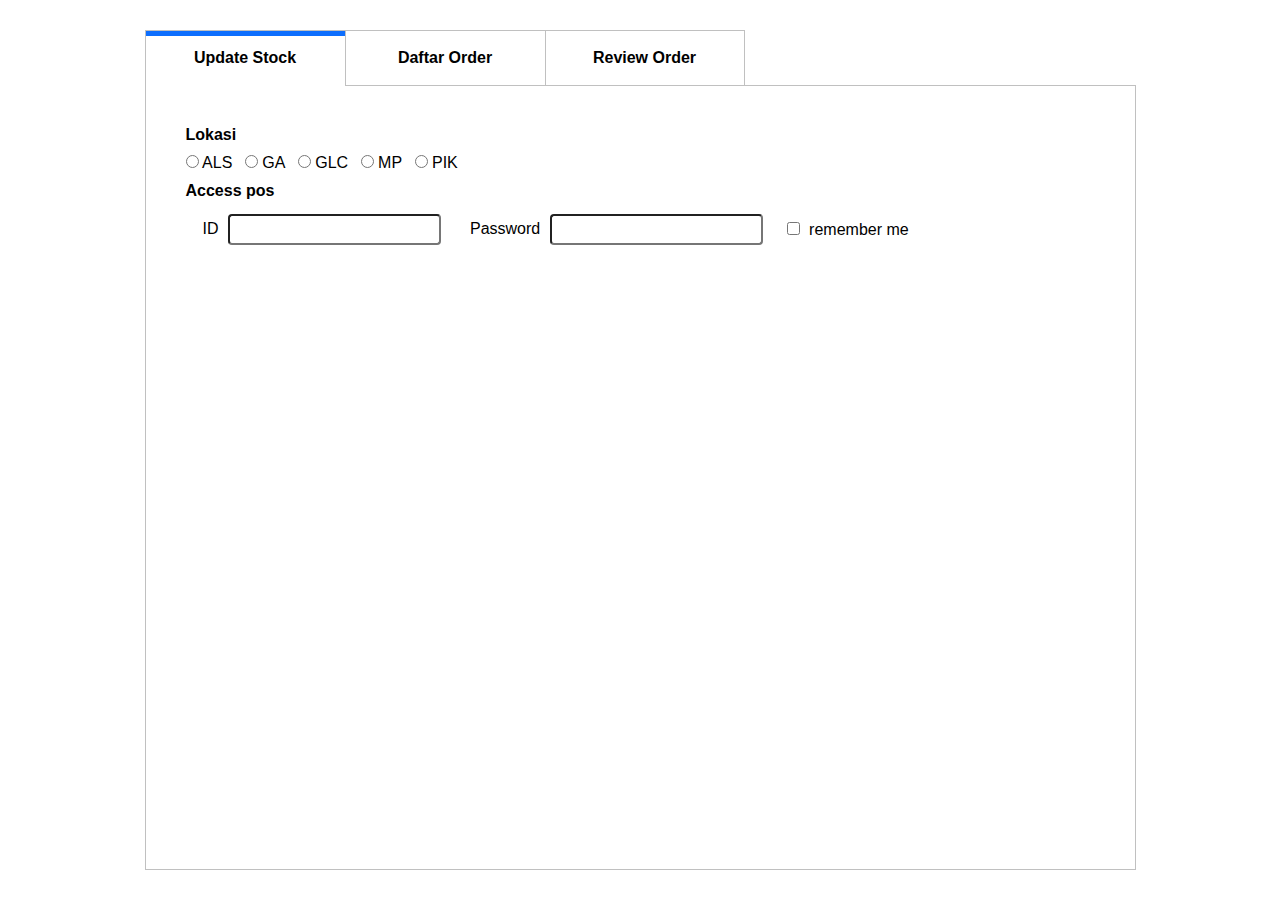
==== index.html @ 6b4b5ef0 "Initial Commit" ====
<!DOCTYPE html>
<html lang="en">
<head>
    <meta charset="UTF-8">
    <meta http-equiv="X-UA-Compatible" content="IE=edge">
    <meta name="viewport" content="width=device-width, initial-scale=1.0">
    <title>Document</title>
    <link rel="stylesheet" href="styles.css">
    <script src="index.js" defer></script>
</head>
<body>
    <div class="container">
        <header class="tab">
            <ul class="tab-container">
                <li class="tab-list active" data-tab="update">Update Stock</li>
                <li class="tab-list" data-tab="daftar">Daftar Order</li>
                <li class="tab-list" data-tab="review">Review Order</li>
            </ul>
            <div class="border-span"></div>
        </header>
        <main class="content">
            <div class="content-layout active">
                <div class="location">
                    <h4 class="location__title">Lokasi</h4>
                    <input type="radio" name="als" id="als">
                    <label class="location__label" for="als">ALS</label>
                    <input type="radio" name="ga" id="ga">
                    <label class="location__label" for="ga">GA</label>
                    <input type="radio" name="glc" id="glc">
                    <label class="location__label" for="glc">GLC</label>
                    <input type="radio" name="mp" id="mp">
                    <label class="location__label" for="mp">MP</label>
                    <input type="radio" name="pik" id="pik">
                    <label class="location__label" for="pik">PIK</label>
                </div>
                <div class="pos">
                    <h4 class="pos__title">Access pos</h4>
                    <div class="pos__form">
                        <div class="form-control">
                            <label class="form-label" for="id-pos">ID</label>
                            <input class="form-input" type="text" id="id-pos">
                        </div>
                        <div class="form-control">
                            <label class="form-label" for="password-pos">Password</label>
                            <input class="form-input" type="password" id="password-pos">
                        </div>
                        <div class="form-control">
                            <input type="checkbox" name="remember-me" id="remember-me">
                            <label for="remember-me" class="form-label">remember me</label>
                        </div>
                    </div>
                </div>
            </div>
            <div class="content-layout" >Daftar Order</div>
            <div class="content-layout" >Review Order</div>
        </main>
    </div>
</body>
</html>
---- styles.css ----
:root{
    --primary : #0D6EFD;
    --dark-blue : #0B5ED7;
}

*, 
*::before,
*::after{
    box-sizing: border-box;
    margin: 0;
    padding: 0;
    text-decoration: none;
}

body,
html {
    font-family: Arial, Helvetica, sans-serif;
    position: relative;
}

ul{
    list-style: none;
}

.container {
    display: flex;
    flex-direction: column;
    max-width: 991px;
    min-height: 100vh;
    width: 100%;
    height: 100%;
    padding: 30px 0;

    margin-inline: auto;
}

/* Tab */
.tab{
    display: flex;
}

.tab-container {
    display: flex;
}

.tab-list{
    font-weight: bold;
    text-align: center;
    width: 200px;
    padding: 18px 32px;
    cursor: pointer;
    position: relative;
    border: 1px solid silver;
    border-right: none;

}

.tab-list:last-child{
    border: 1px solid silver;
}

.tab-list:not(.active):hover{
    background-color: rgb(244, 239, 239);
    color: rgb(36, 34, 34);
}

.tab-list.active{
    border-bottom: none;
}

.tab-list.active::before{
    content: "";
    position: absolute;
    top: 0;
    left: 0;
    height: 5px;
    width: 100%;
    background-color: var(--primary);
    color: white;
}

.border-span{
    flex: 1;
    border-bottom: 1px solid silver;
}

/* content */

.content{
    flex : 1;
    padding: 40px;

    border: 1px solid silver;
    border-top: none;
}

.content-layout {
    display: none;
}

.content-layout.active{
    display: block;
}

/* location */

.location{
    margin-bottom: 10px;
}

.location__title { 
    margin-bottom: 10px;
}

.location__label {
    margin-right: 8px;
}

/* pos */

.pos__title{ 
    margin-bottom: 10px;
}

.pos__form{
    display: flex;
    align-items: center;
}


.form-control{
    margin: 4px 12px;
}

.form-control > .form-label{
    margin-inline: 5px;
}

.form-control > .form-input {
    padding: 6px 16px;
    border-radius: 4px;
    -webkit-border-radius: 4px;
    -moz-border-radius: 4px;
    -ms-border-radius: 4px;
    -o-border-radius: 4px;
}
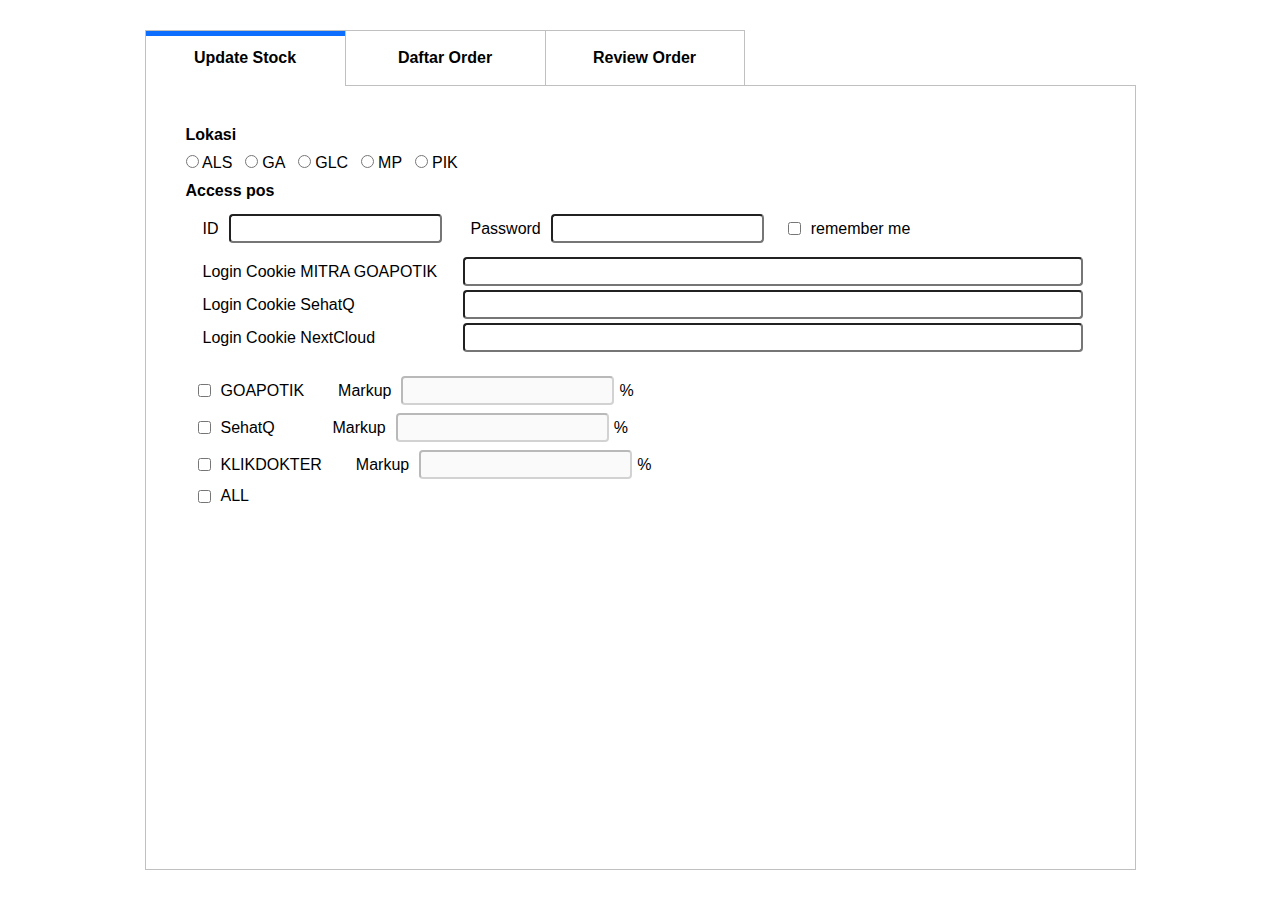
==== commit e8b4823f: "update stock logic for checkbox" ====
--- a/index.html
+++ b/index.html
@@ -1,13 +1,15 @@
 <!DOCTYPE html>
 <html lang="en">
+
 <head>
     <meta charset="UTF-8">
     <meta http-equiv="X-UA-Compatible" content="IE=edge">
     <meta name="viewport" content="width=device-width, initial-scale=1.0">
-    <title>Document</title>
+    <title>Bot Apotek 2</title>
     <link rel="stylesheet" href="styles.css">
     <script src="index.js" defer></script>
 </head>
+
 <body>
     <div class="container">
         <header class="tab">
@@ -50,10 +52,64 @@
                         </div>
                     </div>
                 </div>
+                <div class="cookie">
+                    <div class="form-control">
+                        <label class="form-label" for="">Login Cookie MITRA GOAPOTIK</label>
+                        <input class="form-input" type="text">
+                    </div>
+                    <div class="form-control">
+                        <label class="form-label" for="">Login Cookie SehatQ</label>
+                        <input class="form-input" type="text">
+                    </div>
+                    <div class="form-control">
+                        <label class="form-label" for="">Login Cookie NextCloud</label>
+                        <input class="form-input" type="text">
+                    </div>
+                </div>
+                <div class="option">
+                    <div class="markup">
+                        <div class="form-control">
+                            <input class="js-cbMarkup" type="checkbox" id="goapotik" data-markup="goapotik">
+                            <label class="form-label" for="goapotik">GOAPOTIK</label>
+                        </div>
+                        <div class="form-control">
+                            <label class="form-label" for="markup-goapotik">Markup</label>
+                            <input class="form-input js-input-markup" type="number" id="markup-goapotik" data-markup="goapotik" disabled>
+                            %
+                        </div>
+                    </div>
+                    <div class="markup">
+                        <div class="form-control">
+                            <input class="js-cbMarkup" type="checkbox" id="sehatq" data-markup="sehatq">
+                            <label class="form-label" for="sehatq">SehatQ</label>
+                        </div>
+                        <div class="form-control">
+                            <label class="form-label" for="markup-sehatq">Markup</label>
+                            <input class="form-input js-input-markup" type="number" id="markup-sehatq" data-markup="sehatq" disabled>
+                            %
+                        </div>
+                    </div>
+                    <div class="markup">
+                        <div class="form-control">
+                            <input class="js-cbMarkup" type="checkbox" id="goapotik" data-markup="klikdokter">
+                            <label class="form-label" for="goapotik">KLIKDOKTER</label>
+                        </div>
+                        <div class="form-control">
+                            <label class="form-label" for="markup-goapotik">Markup</label>
+                            <input class="form-input js-input-markup" type="number" id="markup-goapotik" data-markup="klikdokter" disabled>
+                            %
+                        </div>
+                    </div>
+                    <div class="form-control">
+                        <input class="js-cbMarkup-all" type="checkbox" id="markup-all">
+                        <label class="form-label" for="markup-all">ALL</label>
+                    </div>
+                </div>
             </div>
-            <div class="content-layout" >Daftar Order</div>
-            <div class="content-layout" >Review Order</div>
+            <div class="content-layout">Daftar Order</div>
+            <div class="content-layout">Review Order</div>
         </main>
     </div>
 </body>
+
 </html>--- a/styles.css
+++ b/styles.css
@@ -118,6 +118,10 @@
 
 /* pos */
 
+.pos{
+    margin-bottom: 10px;
+}
+
 .pos__title{ 
     margin-bottom: 10px;
 }
@@ -129,6 +133,9 @@
 
 
 .form-control{
+    display: flex;
+    gap: 5px;
+    align-items: center;
     margin: 4px 12px;
 }
 
@@ -137,7 +144,7 @@
 }
 
 .form-control > .form-input {
-    padding: 6px 16px;
+    padding: 5px 16px;
     border-radius: 4px;
     -webkit-border-radius: 4px;
     -moz-border-radius: 4px;
@@ -145,3 +152,24 @@
     -o-border-radius: 4px;
 }
 
+.cookie .form-label{
+    width: 250px;
+}
+
+.cookie .form-input{
+    flex: 1;
+}
+
+.option{
+    margin-top: 20px;
+}
+
+.markup{
+    display: flex;
+    width: 50%;
+    align-items: center;
+}
+
+.markup .form-control {
+    flex: 1;
+}
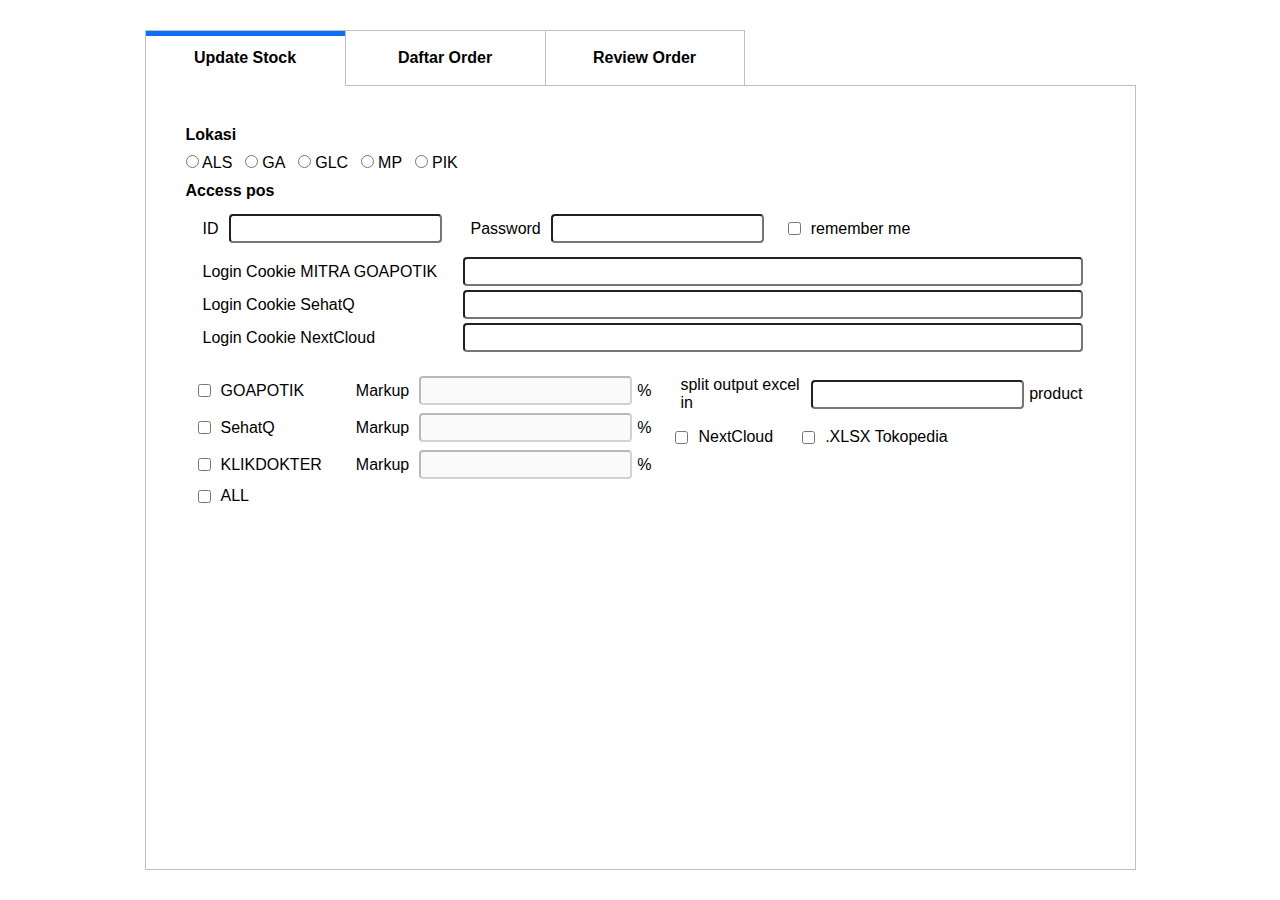
==== commit 1d642312: "[Update] update stock tabs" ====
--- a/index.html
+++ b/index.html
@@ -67,42 +67,63 @@
                     </div>
                 </div>
                 <div class="option">
-                    <div class="markup">
-                        <div class="form-control">
-                            <input class="js-cbMarkup" type="checkbox" id="goapotik" data-markup="goapotik">
-                            <label class="form-label" for="goapotik">GOAPOTIK</label>
+                    <div class="option__markup">
+                        <div class="markup">
+                            <div class="form-control">
+                                <input class="js-cbMarkup" type="checkbox" id="goapotik" data-markup="goapotik">
+                                <label class="form-label" for="goapotik">GOAPOTIK</label>
+                            </div>
+                            <div class="form-control">
+                                <label class="form-label" for="markup-goapotik">Markup</label>
+                                <input class="form-input js-input-markup" type="number" id="markup-goapotik" data-markup="goapotik" disabled>
+                                %
+                            </div>
+                        </div>
+                        <div class="markup">
+                            <div class="form-control">
+                                <input class="js-cbMarkup" type="checkbox" id="sehatq" data-markup="sehatq">
+                                <label class="form-label" for="sehatq">SehatQ</label>
+                            </div>
+                            <div class="form-control">
+                                <label class="form-label" for="markup-sehatq">Markup</label>
+                                <input class="form-input js-input-markup" type="number" id="markup-sehatq" data-markup="sehatq" disabled>
+                                %
+                            </div>
+                        </div>
+                        <div class="markup">
+                            <div class="form-control">
+                                <input class="js-cbMarkup" type="checkbox" id="goapotik" data-markup="klikdokter">
+                                <label class="form-label" for="goapotik">KLIKDOKTER</label>
+                            </div>
+                            <div class="form-control">
+                                <label class="form-label" for="markup-goapotik">Markup</label>
+                                <input class="form-input js-input-markup" type="number" id="markup-goapotik" data-markup="klikdokter" disabled>
+                                %
+                            </div>
                         </div>
                         <div class="form-control">
-                            <label class="form-label" for="markup-goapotik">Markup</label>
-                            <input class="form-input js-input-markup" type="number" id="markup-goapotik" data-markup="goapotik" disabled>
-                            %
+                            <input class="js-cbMarkup-all" type="checkbox" id="markup-all">
+                            <label class="form-label" for="markup-all">ALL</label>
                         </div>
                     </div>
-                    <div class="markup">
-                        <div class="form-control">
-                            <input class="js-cbMarkup" type="checkbox" id="sehatq" data-markup="sehatq">
-                            <label class="form-label" for="sehatq">SehatQ</label>
+                    <div class="option__other">
+                        <div class="excel-product form-control">
+                            <label class="form-label" for="split-excel">
+                                split output excel in
+                            </label>
+                            <input class="form-input" id="split-excel" type="number">
+                            <span>product</span>
                         </div>
-                        <div class="form-control">
-                            <label class="form-label" for="markup-sehatq">Markup</label>
-                            <input class="form-input js-input-markup" type="number" id="markup-sehatq" data-markup="sehatq" disabled>
-                            %
+                        <div class="update-form">
+                            <div class="form-control">
+                                <input type="checkbox" id="update-nextcloud">
+                                <label class="form-label" for="update-nextcloud">NextCloud</label>
+                            </div>
+                            <div class="form-control">
+                                <input type="checkbox" id="update-xlsx-tokopedia">
+                                <label class="form-label" for="update-xlsx-tokopedia">.XLSX Tokopedia</label>
+                            </div>
                         </div>
-                    </div>
-                    <div class="markup">
-                        <div class="form-control">
-                            <input class="js-cbMarkup" type="checkbox" id="goapotik" data-markup="klikdokter">
-                            <label class="form-label" for="goapotik">KLIKDOKTER</label>
-                        </div>
-                        <div class="form-control">
-                            <label class="form-label" for="markup-goapotik">Markup</label>
-                            <input class="form-input js-input-markup" type="number" id="markup-goapotik" data-markup="klikdokter" disabled>
-                            %
-                        </div>
-                    </div>
-                    <div class="form-control">
-                        <input class="js-cbMarkup-all" type="checkbox" id="markup-all">
-                        <label class="form-label" for="markup-all">ALL</label>
                     </div>
                 </div>
             </div>
--- a/styles.css
+++ b/styles.css
@@ -162,14 +162,23 @@
 
 .option{
     margin-top: 20px;
+    display: flex;
+}
+
+.option__markup , .option__other {
+    flex : 1;
 }
 
 .markup{
     display: flex;
-    width: 50%;
     align-items: center;
 }
 
 .markup .form-control {
     flex: 1;
 }
+
+.update-form {
+    display: flex;
+    margin-block: 12px;
+}
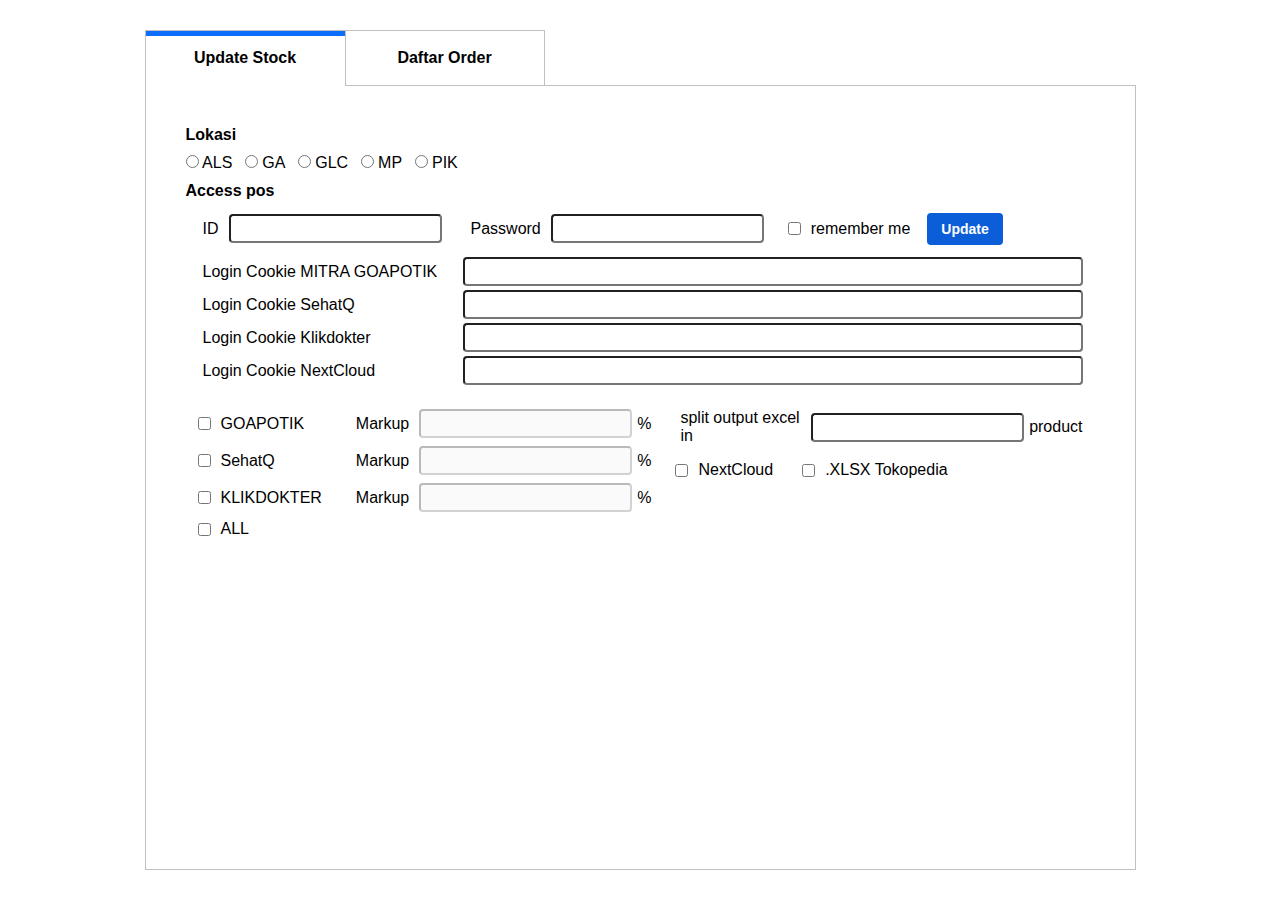
==== commit abb351d0: "[UPDATE] update btn update and several field" ====
--- a/index.html
+++ b/index.html
@@ -16,7 +16,6 @@
             <ul class="tab-container">
                 <li class="tab-list active" data-tab="update">Update Stock</li>
                 <li class="tab-list" data-tab="daftar">Daftar Order</li>
-                <li class="tab-list" data-tab="review">Review Order</li>
             </ul>
             <div class="border-span"></div>
         </header>
@@ -24,15 +23,15 @@
             <div class="content-layout active">
                 <div class="location">
                     <h4 class="location__title">Lokasi</h4>
-                    <input type="radio" name="als" id="als">
+                    <input type="radio" name="radio-location" id="als">
                     <label class="location__label" for="als">ALS</label>
-                    <input type="radio" name="ga" id="ga">
+                    <input type="radio" name="radio-location" id="ga">
                     <label class="location__label" for="ga">GA</label>
-                    <input type="radio" name="glc" id="glc">
+                    <input type="radio" name="radio-location" id="glc">
                     <label class="location__label" for="glc">GLC</label>
-                    <input type="radio" name="mp" id="mp">
+                    <input type="radio" name="radio-location" id="mp">
                     <label class="location__label" for="mp">MP</label>
-                    <input type="radio" name="pik" id="pik">
+                    <input type="radio" name="radio-location" id="pik">
                     <label class="location__label" for="pik">PIK</label>
                 </div>
                 <div class="pos">
@@ -50,20 +49,25 @@
                             <input type="checkbox" name="remember-me" id="remember-me">
                             <label for="remember-me" class="form-label">remember me</label>
                         </div>
+                        <button class="btn">Update</button>
                     </div>
                 </div>
                 <div class="cookie">
                     <div class="form-control">
-                        <label class="form-label" for="">Login Cookie MITRA GOAPOTIK</label>
-                        <input class="form-input" type="text">
+                        <label class="form-label" for="cookie-goapotik">Login Cookie MITRA GOAPOTIK</label>
+                        <input class="form-input" id="cookie-goapotik" type="text">
                     </div>
                     <div class="form-control">
-                        <label class="form-label" for="">Login Cookie SehatQ</label>
-                        <input class="form-input" type="text">
+                        <label class="form-label" for="cookie-sehatq">Login Cookie SehatQ</label>
+                        <input class="form-input" id="cookie-sehatq" type="text">
                     </div>
                     <div class="form-control">
-                        <label class="form-label" for="">Login Cookie NextCloud</label>
-                        <input class="form-input" type="text">
+                        <label class="form-label" for="cookie-klikdokter">Login Cookie Klikdokter</label>
+                        <input class="form-input" id="cookie-klikdokter" type="text">
+                    </div>
+                    <div class="form-control">
+                        <label class="form-label" for="cookie-nextcloud">Login Cookie NextCloud</label>
+                        <input class="form-input" id="cookie-nextcloud" type="text">
                     </div>
                 </div>
                 <div class="option">
@@ -127,8 +131,26 @@
                     </div>
                 </div>
             </div>
-            <div class="content-layout">Daftar Order</div>
-            <div class="content-layout">Review Order</div>
+            <div class="content-layout">
+                <div class="daftar-order">
+                    <div class="form-control">
+                        <input type="checkbox" id="">
+                        <label for="">GOAPOTIK</label>
+                    </div>
+                    <div class="form-control">
+                        <input type="checkbox" id="">
+                        <label for="">KLIKDOKTER</label>
+                    </div>
+                    <div class="form-control">
+                        <input type="checkbox" id="">
+                        <label for="">SEHATQ</label>
+                    </div>
+                    <div class="form-control">
+                        <input type="checkbox" id="">
+                        <label for="">ALL</label>
+                    </div>
+                </div>
+            </div>
         </main>
     </div>
 </body>
--- a/styles.css
+++ b/styles.css
@@ -32,6 +32,32 @@
     padding: 30px 0;
 
     margin-inline: auto;
+}
+
+.btn{
+    background-color: var(--dark-blue);
+    font-weight: 700;
+    outline: none;
+    cursor: pointer;
+    border: var(--primary);
+    border-radius: 4px;
+    padding: 8px 14px;
+    color: white;
+    font-size: 14px;
+    -webkit-border-radius: 4px;
+    -moz-border-radius: 4px;
+    -ms-border-radius: 4px;
+    -o-border-radius: 4px;
+    transition: 125ms linear all;
+    -webkit-transition: 125ms linear all;
+    -moz-transition: 125ms linear all;
+    -ms-transition: 125ms linear all;
+    -o-transition: 125ms linear all;
+}
+
+.btn:hover{
+    background-color: var(--primary);
+    border-color: var(--dark-blue);
 }
 
 /* Tab */
@@ -182,3 +208,7 @@
     display: flex;
     margin-block: 12px;
 }
+
+.daftar-order{
+    display: flex;
+}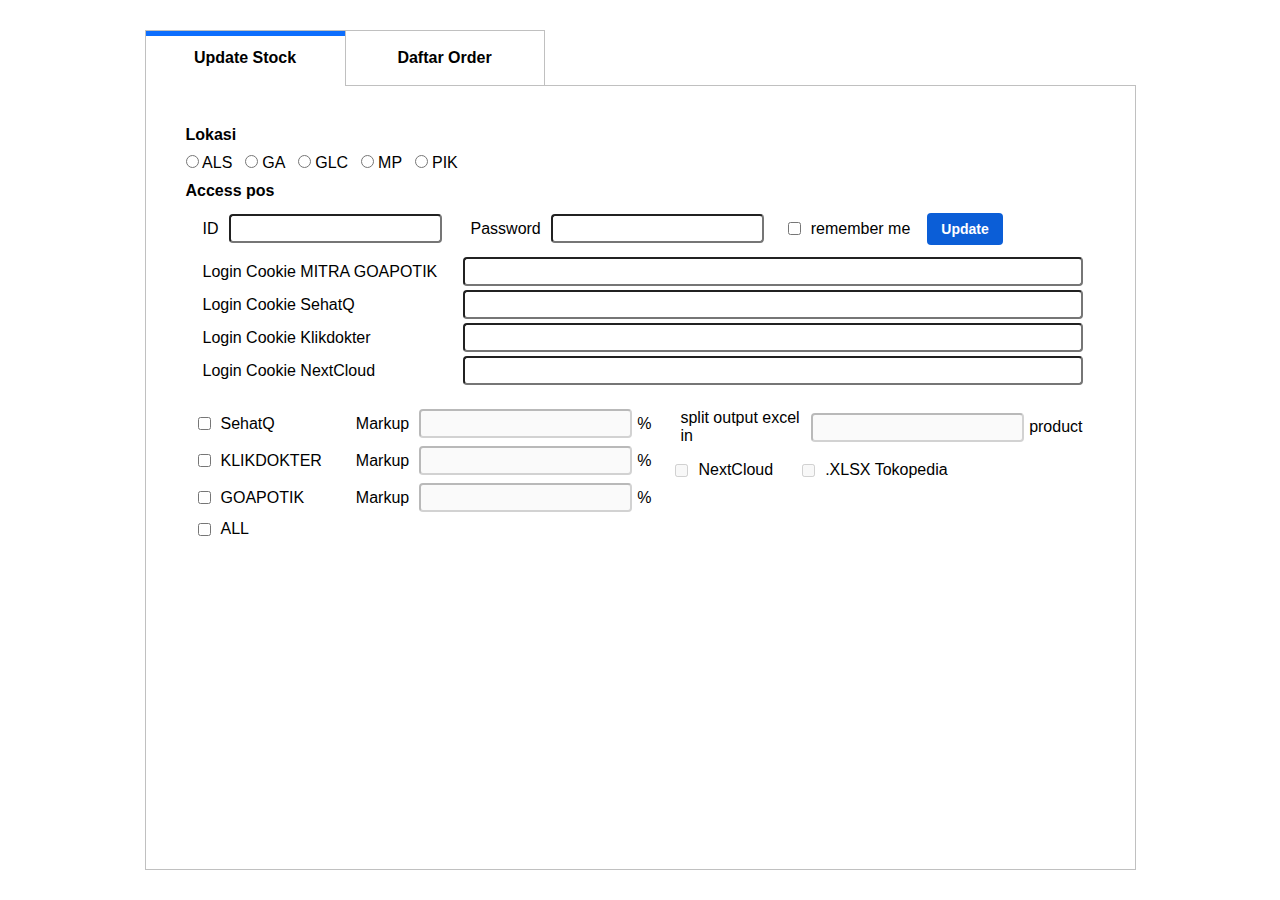
==== commit 22bda01e: "[UPDATE] Connect HTML element to Javascript" ====
--- a/index.html
+++ b/index.html
@@ -49,7 +49,7 @@
                             <input type="checkbox" name="remember-me" id="remember-me">
                             <label for="remember-me" class="form-label">remember me</label>
                         </div>
-                        <button class="btn">Update</button>
+                        <button class="btn js-btn-update" >Update</button>
                     </div>
                 </div>
                 <div class="cookie">
@@ -74,17 +74,6 @@
                     <div class="option__markup">
                         <div class="markup">
                             <div class="form-control">
-                                <input class="js-cbMarkup" type="checkbox" id="goapotik" data-markup="goapotik">
-                                <label class="form-label" for="goapotik">GOAPOTIK</label>
-                            </div>
-                            <div class="form-control">
-                                <label class="form-label" for="markup-goapotik">Markup</label>
-                                <input class="form-input js-input-markup" type="number" id="markup-goapotik" data-markup="goapotik" disabled>
-                                %
-                            </div>
-                        </div>
-                        <div class="markup">
-                            <div class="form-control">
                                 <input class="js-cbMarkup" type="checkbox" id="sehatq" data-markup="sehatq">
                                 <label class="form-label" for="sehatq">SehatQ</label>
                             </div>
@@ -105,6 +94,17 @@
                                 %
                             </div>
                         </div>
+                        <div class="markup">
+                            <div class="form-control">
+                                <input class="js-cbMarkup" type="checkbox" id="goapotik" data-markup="goapotik">
+                                <label class="form-label" for="goapotik">GOAPOTIK</label>
+                            </div>
+                            <div class="form-control">
+                                <label class="form-label" for="markup-goapotik">Markup</label>
+                                <input class="form-input js-input-markup" type="number" id="markup-goapotik" data-markup="goapotik" disabled>
+                                %
+                            </div>
+                        </div>
                         <div class="form-control">
                             <input class="js-cbMarkup-all" type="checkbox" id="markup-all">
                             <label class="form-label" for="markup-all">ALL</label>
@@ -115,16 +115,16 @@
                             <label class="form-label" for="split-excel">
                                 split output excel in
                             </label>
-                            <input class="form-input" id="split-excel" type="number">
+                            <input class="form-input" id="split-excel" type="number" disabled>
                             <span>product</span>
                         </div>
                         <div class="update-form">
                             <div class="form-control">
-                                <input type="checkbox" id="update-nextcloud">
+                                <input type="checkbox" id="update-nextcloud" disabled>
                                 <label class="form-label" for="update-nextcloud">NextCloud</label>
                             </div>
                             <div class="form-control">
-                                <input type="checkbox" id="update-xlsx-tokopedia">
+                                <input type="checkbox" id="update-xlsx-tokopedia" disabled>
                                 <label class="form-label" for="update-xlsx-tokopedia">.XLSX Tokopedia</label>
                             </div>
                         </div>
@@ -133,21 +133,22 @@
             </div>
             <div class="content-layout">
                 <div class="daftar-order">
+                    <button class="btn js-btn-cetak-pesanan">Cetak List Pesanan Baru</button>
                     <div class="form-control">
-                        <input type="checkbox" id="">
-                        <label for="">GOAPOTIK</label>
+                        <input class="js-cbOrder" type="checkbox" id="daftar-order-goapotik">
+                        <label for="daftar-order-goapotik">GOAPOTIK</label>
                     </div>
                     <div class="form-control">
-                        <input type="checkbox" id="">
-                        <label for="">KLIKDOKTER</label>
+                        <input class="js-cbOrder" type="checkbox" id="daftar-order-klikdokter">
+                        <label for="daftar-order-klikdokter">KLIKDOKTER</label>
                     </div>
                     <div class="form-control">
-                        <input type="checkbox" id="">
-                        <label for="">SEHATQ</label>
+                        <input class="js-cbOrder" type="checkbox" id="daftar-order-sehatq">
+                        <label for="daftar-order-klikdokter">SEHATQ</label>
                     </div>
                     <div class="form-control">
-                        <input type="checkbox" id="">
-                        <label for="">ALL</label>
+                        <input type="checkbox" id="cb-order-all">
+                        <label for="cb-order-all">ALL</label>
                     </div>
                 </div>
             </div>
